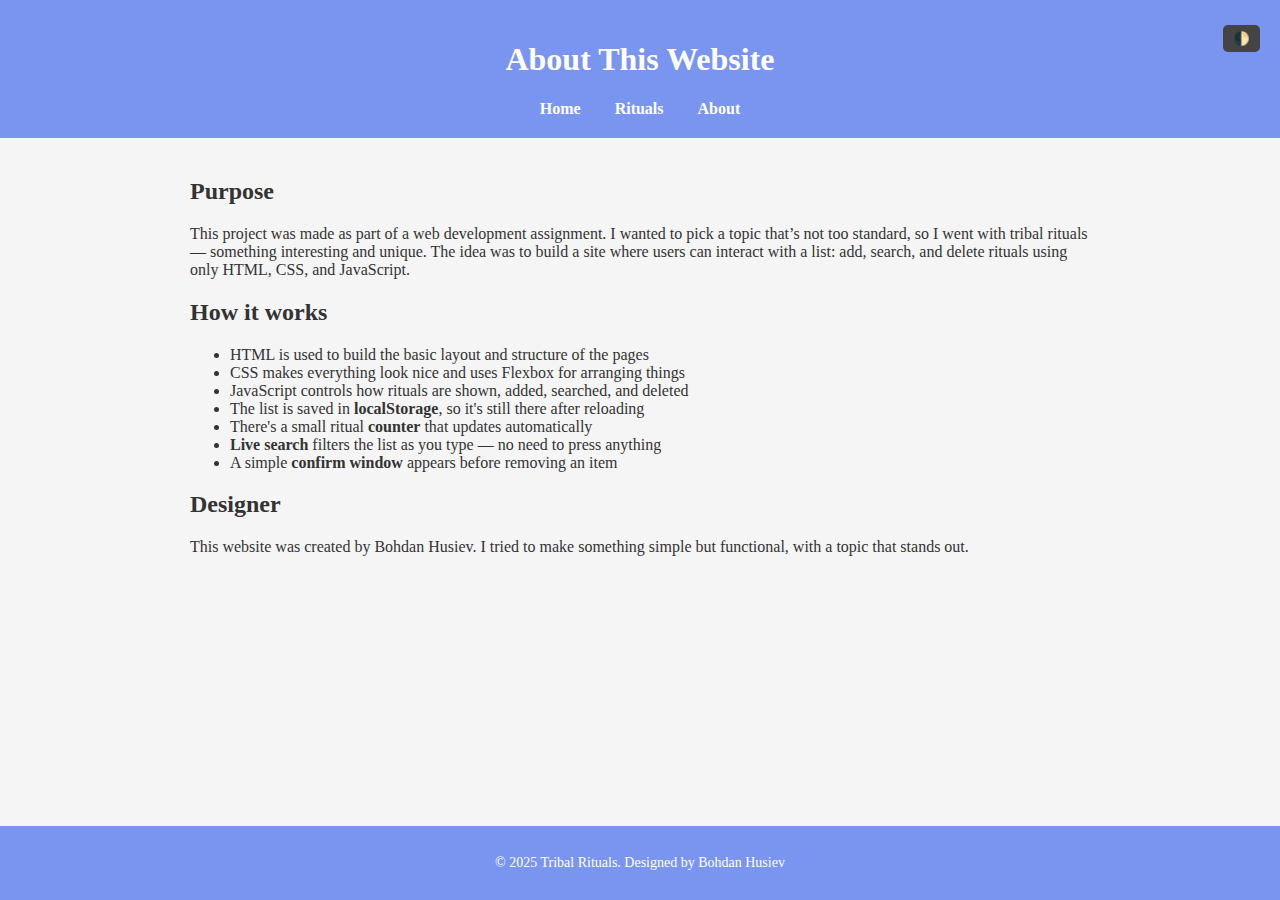
==== about.html @ 35516dc3 "Initialized Site" ====
<!DOCTYPE html>
<html lang="en">
<head>
  <meta charset="UTF-8" />
  <title>About Tribal Rituals</title>
  <link rel="stylesheet" href="style.css" />
</head>
<body>
  <header>
    <h1>About This Website</h1>
    <button onclick="toggleDarkMode()" class="theme-toggle">🌓</button>
    <nav>
      <a href="index.html">Home</a>
      <a href="data.html">Rituals</a>
      <a href="about.html">About</a>
    </nav>
  </header>
  <main>
    <section>
      <h2>Purpose</h2>
      <p>This project was made as part of a web development assignment. I wanted to pick a topic that’s not too standard, so I went with tribal rituals — something interesting and unique. The idea was to build a site where users can interact with a list: add, search, and delete rituals using only HTML, CSS, and JavaScript.</p>

      <h2>How it works</h2>
      <ul>
        <li>HTML is used to build the basic layout and structure of the pages</li>
        <li>CSS makes everything look nice and uses Flexbox for arranging things</li>
        <li>JavaScript controls how rituals are shown, added, searched, and deleted</li>
        <li>The list is saved in <strong>localStorage</strong>, so it's still there after reloading</li>
        <li>There's a small ritual <strong>counter</strong> that updates automatically</li>
        <li><strong>Live search</strong> filters the list as you type — no need to press anything</li>
        <li>A simple <strong>confirm window</strong> appears before removing an item</li>
      </ul>
      

      <h2>Designer</h2>
      <p>This website was created by Bohdan Husiev. I tried to make something simple but functional, with a topic that stands out.</p>
    </section>
  </main>
  <footer>
    <p>&copy; 2025 Tribal Rituals. Designed by Bohdan Husiev</p>
  </footer>
  <script src="script.js"></script>
</body>
</html>
---- style.css ----
body, html {
    height: 100%;
    display: flex;
    flex-direction: column;
    margin: 0;
    padding: 0;
    font-family: Arial, sans-serif;
    background-color: #f5f5f5;
    color: #333;
  }
  
  main {
    padding: 20px;
    max-width: 900px;
    margin: auto;
    flex: 1;
  }
  
  header {
    background-color: #7a95f0;
    color: white;
    padding: 20px;
    text-align: center;
  }
  
  nav {
    margin-top: 10px;
  }
  
  nav a {
    color: white;
    margin: 0 15px;
    text-decoration: none;
    font-weight: bold;
  }
  
  nav a:hover {
    text-decoration: underline;
  }
  
  input[type="text"] {
    padding: 8px;
    margin: 5px 5px 5px 0;
    border: 1px solid #ccc;
    border-radius: 5px;
    width: 200px;
  }
  
  button {
    padding: 8px 12px;
    background-color: #007bff;
    color: white;
    border: none;
    border-radius: 5px;
    cursor: pointer;
    margin: 5px 0;
  }
  
  button:hover {
    background-color: #0056b3;
  }
  
  .book-list {
    display: flex;
    flex-wrap: wrap;
    gap: 15px;
    margin-top: 20px;
  }
  
  .book-card {
    background-color: white;
    border: 1px solid #ddd;
    border-radius: 10px;
    padding: 15px;
    width: 200px;
    box-shadow: 0 4px 8px rgba(0,0,0,0.1);
    transition: transform 0.2s;
  }
  
  .book-card:hover {
    transform: scale(1.03);
  }
  
  .book-card h3 {
    margin-top: 0;
  }
  
  .book-card p {
    margin-bottom: 10px;
  }
  
  footer {
    background-color:#7a95f0;;
    color: white;
    text-align: center;
    padding: 15px;
    font-size: 14px;
  }
  .main-image {
    width: 100%;
    max-height: 400px;
    object-fit: cover;
    border-radius: 10px;
    margin-bottom: 20px;
  }
  .book-card {
    background: linear-gradient(135deg, #ffffff, #f0f0f0);
    border-left: 5px solid #7a95f0;
    transition: all 0.3s ease-in-out;
  }
  
  .book-card:hover {
    transform: translateY(-5px);
    box-shadow: 0 10px 15px rgba(0, 0, 0, 0.2);
  }
  
  .book-card button {
    background-color: #ff4d4d;
  }
  
  .book-card button:hover {
    background-color: #cc0000;
  }
  body.dark-mode {
    background-color: #1e1e1e;
    color: #ddd;
  }
  body.dark-mode header,
  body.dark-mode footer {
    background-color: #2a2a2a;
  }
  body.dark-mode .book-card {
    background: linear-gradient(135deg, #2b2b2b, #3a3a3a);
    color: #f0f0f0;
  }
  .theme-toggle {
    position: absolute;
    top: 20px;
    right: 20px;
    background: #444;
    color: white;
    border: none;
    padding: 6px 10px;
    border-radius: 5px;
    cursor: pointer;
  }
  button {
    transition: background-color 0.2s, transform 0.2s;
  }
  button:hover {
    transform: scale(1.05);
  }
  @import url('https://fonts.googleapis.com/css2?family=Merriweather:wght@400;700&display=swap');

  body, html {
    font-family: 'Merriweather', serif;
  }
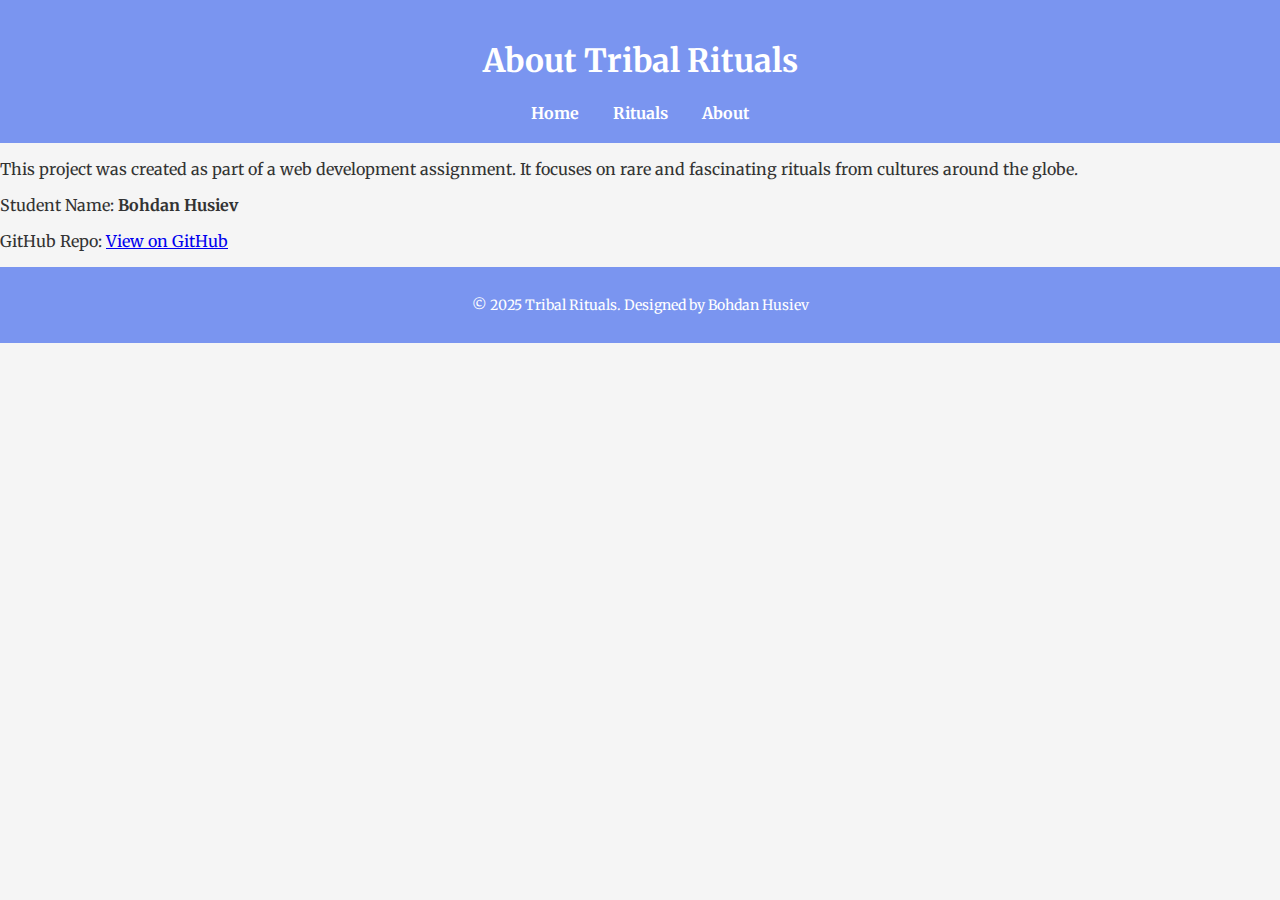
==== commit 883244ec: "Fixed" ====
--- a/about.html
+++ b/about.html
@@ -1,14 +1,13 @@
 <!DOCTYPE html>
 <html lang="en">
 <head>
-  <meta charset="UTF-8" />
-  <title>About Tribal Rituals</title>
+  <meta charset="UTF-8"/>
+  <title>About the Ritual Site</title>
   <link rel="stylesheet" href="style.css" />
 </head>
 <body>
   <header>
-    <h1>About This Website</h1>
-    <button onclick="toggleDarkMode()" class="theme-toggle">🌓</button>
+    <h1>About Tribal Rituals</h1>
     <nav>
       <a href="index.html">Home</a>
       <a href="data.html">Rituals</a>
@@ -16,29 +15,12 @@
     </nav>
   </header>
   <main>
-    <section>
-      <h2>Purpose</h2>
-      <p>This project was made as part of a web development assignment. I wanted to pick a topic that’s not too standard, so I went with tribal rituals — something interesting and unique. The idea was to build a site where users can interact with a list: add, search, and delete rituals using only HTML, CSS, and JavaScript.</p>
-
-      <h2>How it works</h2>
-      <ul>
-        <li>HTML is used to build the basic layout and structure of the pages</li>
-        <li>CSS makes everything look nice and uses Flexbox for arranging things</li>
-        <li>JavaScript controls how rituals are shown, added, searched, and deleted</li>
-        <li>The list is saved in <strong>localStorage</strong>, so it's still there after reloading</li>
-        <li>There's a small ritual <strong>counter</strong> that updates automatically</li>
-        <li><strong>Live search</strong> filters the list as you type — no need to press anything</li>
-        <li>A simple <strong>confirm window</strong> appears before removing an item</li>
-      </ul>
-      
-
-      <h2>Designer</h2>
-      <p>This website was created by Bohdan Husiev. I tried to make something simple but functional, with a topic that stands out.</p>
-    </section>
+    <p>This project was created as part of a web development assignment. It focuses on rare and fascinating rituals from cultures around the globe.</p>
+    <p>Student Name: <strong>Bohdan Husiev</strong></p>
+    <p>GitHub Repo: <a href="https://github.com/devcodeboh/tribal-rituals-site" target="_blank">View on GitHub</a></p>
   </main>
   <footer>
     <p>&copy; 2025 Tribal Rituals. Designed by Bohdan Husiev</p>
   </footer>
-  <script src="script.js"></script>
 </body>
-</html>+</html>
--- a/style.css
+++ b/style.css
@@ -1,158 +1,127 @@
-body, html {
-    height: 100%;
-    display: flex;
-    flex-direction: column;
-    margin: 0;
-    padding: 0;
-    font-family: Arial, sans-serif;
-    background-color: #f5f5f5;
-    color: #333;
-  }
-  
-  main {
-    padding: 20px;
-    max-width: 900px;
-    margin: auto;
-    flex: 1;
-  }
-  
-  header {
-    background-color: #7a95f0;
-    color: white;
-    padding: 20px;
-    text-align: center;
-  }
-  
-  nav {
-    margin-top: 10px;
-  }
-  
-  nav a {
-    color: white;
-    margin: 0 15px;
-    text-decoration: none;
-    font-weight: bold;
-  }
-  
-  nav a:hover {
-    text-decoration: underline;
-  }
-  
-  input[type="text"] {
-    padding: 8px;
-    margin: 5px 5px 5px 0;
-    border: 1px solid #ccc;
-    border-radius: 5px;
-    width: 200px;
-  }
-  
-  button {
-    padding: 8px 12px;
-    background-color: #007bff;
-    color: white;
-    border: none;
-    border-radius: 5px;
-    cursor: pointer;
-    margin: 5px 0;
-  }
-  
-  button:hover {
-    background-color: #0056b3;
-  }
-  
-  .book-list {
-    display: flex;
-    flex-wrap: wrap;
-    gap: 15px;
-    margin-top: 20px;
-  }
-  
-  .book-card {
-    background-color: white;
-    border: 1px solid #ddd;
-    border-radius: 10px;
-    padding: 15px;
-    width: 200px;
-    box-shadow: 0 4px 8px rgba(0,0,0,0.1);
-    transition: transform 0.2s;
-  }
-  
-  .book-card:hover {
-    transform: scale(1.03);
-  }
-  
-  .book-card h3 {
-    margin-top: 0;
-  }
-  
-  .book-card p {
-    margin-bottom: 10px;
-  }
-  
-  footer {
-    background-color:#7a95f0;;
-    color: white;
-    text-align: center;
-    padding: 15px;
-    font-size: 14px;
-  }
-  .main-image {
-    width: 100%;
-    max-height: 400px;
-    object-fit: cover;
-    border-radius: 10px;
-    margin-bottom: 20px;
-  }
-  .book-card {
-    background: linear-gradient(135deg, #ffffff, #f0f0f0);
-    border-left: 5px solid #7a95f0;
-    transition: all 0.3s ease-in-out;
-  }
-  
-  .book-card:hover {
-    transform: translateY(-5px);
-    box-shadow: 0 10px 15px rgba(0, 0, 0, 0.2);
-  }
-  
-  .book-card button {
-    background-color: #ff4d4d;
-  }
-  
-  .book-card button:hover {
-    background-color: #cc0000;
-  }
-  body.dark-mode {
-    background-color: #1e1e1e;
-    color: #ddd;
-  }
-  body.dark-mode header,
-  body.dark-mode footer {
-    background-color: #2a2a2a;
-  }
-  body.dark-mode .book-card {
-    background: linear-gradient(135deg, #2b2b2b, #3a3a3a);
-    color: #f0f0f0;
-  }
-  .theme-toggle {
-    position: absolute;
-    top: 20px;
-    right: 20px;
-    background: #444;
-    color: white;
-    border: none;
-    padding: 6px 10px;
-    border-radius: 5px;
-    cursor: pointer;
-  }
-  button {
-    transition: background-color 0.2s, transform 0.2s;
-  }
-  button:hover {
-    transform: scale(1.05);
-  }
-  @import url('https://fonts.googleapis.com/css2?family=Merriweather:wght@400;700&display=swap');
-
-  body, html {
-    font-family: 'Merriweather', serif;
-  }
-    +@import url('https://fonts.googleapis.com/css2?family=Merriweather:wght@400;700&display=swap');
+
+body, html {
+  height: 100%;
+  display: flex;
+  flex-direction: column;
+  margin: 0;
+  padding: 0;
+  font-family: 'Merriweather', serif;
+  background-color: #f5f5f5;
+  color: #333;
+}
+
+header {
+  background-color: #7a95f0;
+  color: white;
+  padding: 20px;
+  text-align: center;
+}
+
+nav a {
+  color: white;
+  margin: 0 15px;
+  text-decoration: none;
+  font-weight: bold;
+}
+
+nav a:hover {
+  text-decoration: underline;
+}
+
+input[type="text"] {
+  padding: 8px;
+  margin: 5px 5px 5px 0;
+  border: 1px solid #ccc;
+  border-radius: 5px;
+  width: 200px;
+}
+
+button {
+  padding: 8px 12px;
+  background-color: #007bff;
+  color: white;
+  border: none;
+  border-radius: 5px;
+  cursor: pointer;
+  margin: 5px 0;
+  transition: background-color 0.2s, transform 0.2s;
+}
+
+button:hover {
+  background-color: #0056b3;
+  transform: scale(1.05);
+}
+
+.book-list {
+  display: flex;
+  flex-wrap: wrap;
+  gap: 15px;
+  margin-top: 20px;
+}
+
+.book-card {
+  background: linear-gradient(135deg, #ffffff, #f0f0f0);
+  border-left: 5px solid #7a95f0;
+  padding: 15px;
+  width: 200px;
+  border-radius: 10px;
+  box-shadow: 0 4px 8px rgba(0,0,0,0.1);
+  transition: all 0.3s ease-in-out;
+}
+
+.book-card:hover {
+  transform: translateY(-5px);
+  box-shadow: 0 10px 15px rgba(0, 0, 0, 0.2);
+}
+
+.book-card button {
+  background-color: #ff4d4d;
+}
+
+.book-card button:hover {
+  background-color: #cc0000;
+}
+
+footer {
+  background-color: #7a95f0;
+  color: white;
+  text-align: center;
+  padding: 15px;
+  font-size: 14px;
+}
+
+.main-image {
+  width: 100%;
+  max-height: 400px;
+  object-fit: cover;
+  border-radius: 10px;
+  margin-bottom: 20px;
+}
+
+body.dark-mode {
+  background-color: #1e1e1e;
+  color: #ddd;
+}
+
+body.dark-mode header,
+body.dark-mode footer {
+  background-color: #2a2a2a;
+}
+
+body.dark-mode .book-card {
+  background: linear-gradient(135deg, #2b2b2b, #3a3a3a);
+  color: #f0f0f0;
+}
+
+.theme-toggle {
+  position: absolute;
+  top: 20px;
+  right: 20px;
+  background: #444;
+  color: white;
+  border: none;
+  padding: 6px 10px;
+  border-radius: 5px;
+  cursor: pointer;
+}
